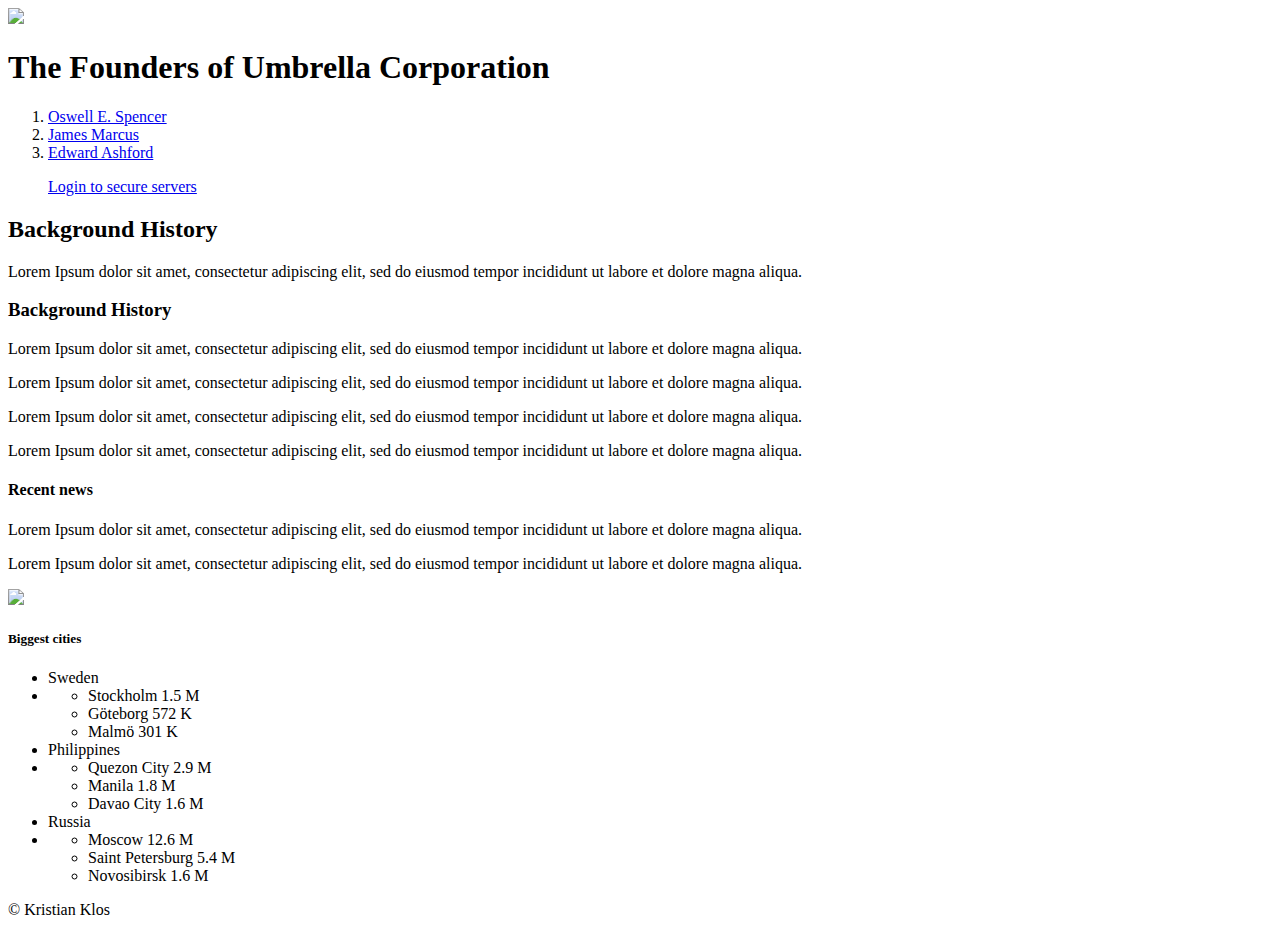
==== index.html @ 6b7d5d2f "master" ====
<!DOCTYPE html> 
<html lang"en">
    <head> 
        <meta charset="UTF-8">
        <meta name="author" content="Kristian Klos">
        <title>Umbrella Corporation</title>
    </head>
    <body>
        
        <header>
            <img
            src="https://static.wikia.nocookie.net/residentevil/images/d/d0/5423272533_52930a8827_z.jpg/revision/latest/scale-to-width-down/640?cb=20120621223608" 
            width="300"
            height="" />  
            <h1>The Founders of Umbrella Corporation</h1>
            <nav>
                <ol>
                  <li><a href="https://residentevil.fandom.com/wiki/Oswell_E._Spencer,_Earl_Spencer">Oswell E. Spencer </a></li>
                  <li><a href="https://residentevil.fandom.com/wiki/James_Marcus">James Marcus </a></li>
                  <li><a href="https://residentevil.fandom.com/wiki/Edward_Ashford,_5th_Earl_Ashford">Edward Ashford </a></li>      
                </ol>
            </nav>
                <ol>
                    <a href="login.html">Login to secure servers</a>
                </ol>
        </header>
    <section>
            <h2>Background History</h2>
            <p>Lorem Ipsum dolor sit amet, consectetur adipiscing elit, sed do eiusmod tempor incididunt ut labore et dolore magna aliqua.</p>
    </section>
    <article>
            <h3>Background History</h3>
            <p>Lorem Ipsum dolor sit amet, consectetur adipiscing elit, sed do eiusmod tempor incididunt ut labore et dolore magna aliqua.</p>
            <p>Lorem Ipsum dolor sit amet, consectetur adipiscing elit, sed do eiusmod tempor incididunt ut labore et dolore magna aliqua.</p>
            <p>Lorem Ipsum dolor sit amet, consectetur adipiscing elit, sed do eiusmod tempor incididunt ut labore et dolore magna aliqua.</p>  
            <p>Lorem Ipsum dolor sit amet, consectetur adipiscing elit, sed do eiusmod tempor incididunt ut labore et dolore magna aliqua.</p>
    </article>
    
    <article>

            <h4>Recent news</h4>
            <p>Lorem Ipsum dolor sit amet, consectetur adipiscing elit, sed do eiusmod tempor incididunt ut labore et dolore magna aliqua.</p>
            <p>Lorem Ipsum dolor sit amet, consectetur adipiscing elit, sed do eiusmod tempor incididunt ut labore et dolore magna aliqua.</p>
                <img src="REPaper.jpg" 
                width="300"
                height="" />  

    </article>  
    <aside>

            <h5>Biggest cities</h5>
        <ul>
            <li>Sweden</li>
            <li>
                <ul>
                    <li>Stockholm 1.5 M</li>
                    <li>Göteborg 572 K</li>
                    <li>Malmö 301 K</li>
                </ul>
            </li>
                <li>Philippines</li>
            <li>
                <ul>
                    <li>Quezon City 2.9 M</li>
                    <li>Manila 1.8 M</li>
                    <li>Davao City 1.6 M</li>
                </ul>
        </li>
            <li>Russia</li>
        <li>
                <ul>
                    <li>Moscow 12.6 M</li>
                    <li>Saint Petersburg 5.4 M</li>
                    <li>Novosibirsk 1.6 M</li>
                </ul>
            </li>
        </ul>

    </aside>
        <footer><span>&copy; Kristian Klos</span></footer>
    </body>
</html>
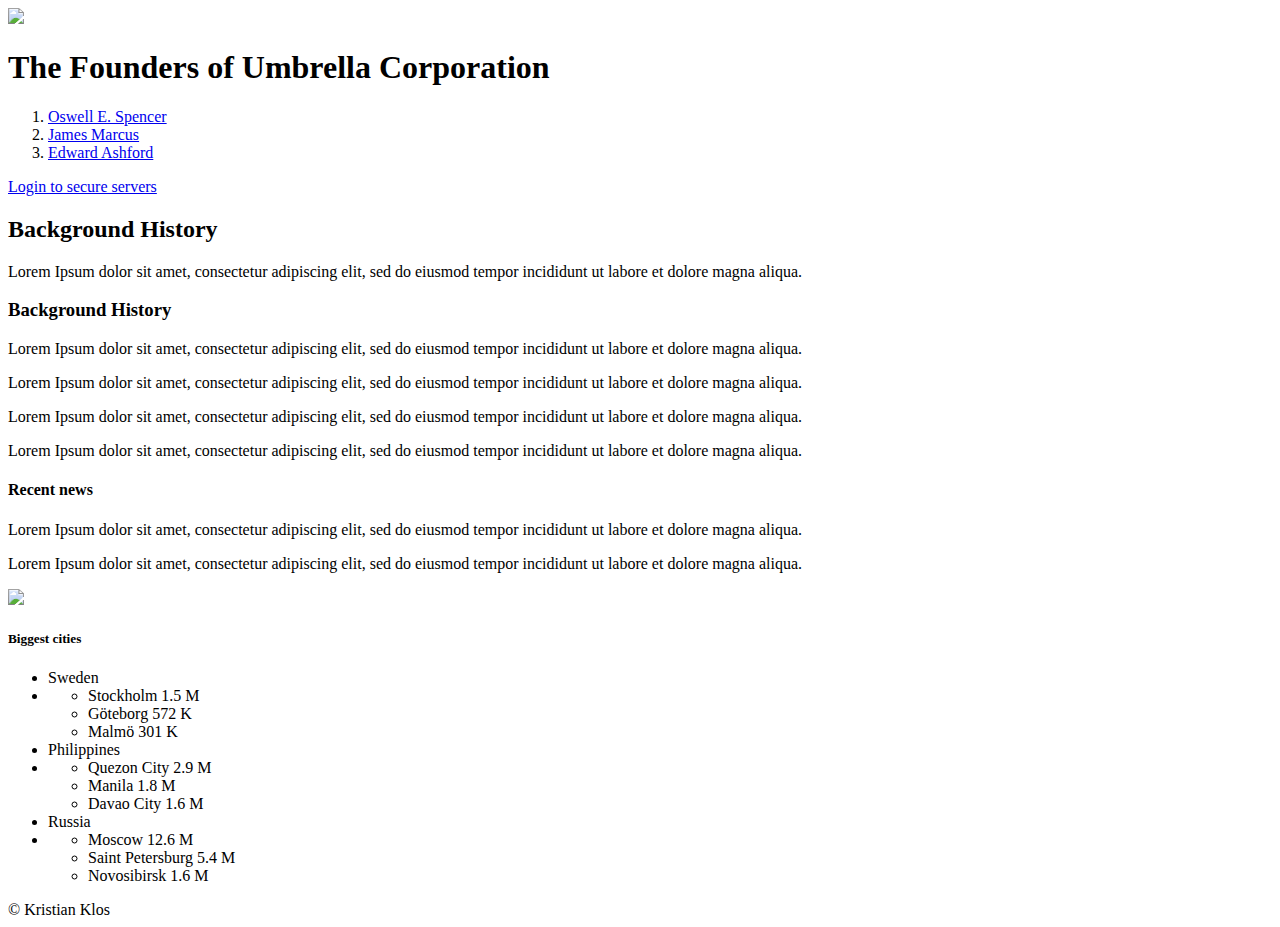
==== commit 3590ff0c: "master" ====
--- a/index.html
+++ b/index.html
@@ -1,5 +1,4 @@
-<!DOCTYPE html> 
-<html lang"en">
+<!DOCTYPE html>
     <head> 
         <meta charset="UTF-8">
         <meta name="author" content="Kristian Klos">
@@ -8,10 +7,10 @@
     <body>
         
         <header>
+
             <img
             src="https://static.wikia.nocookie.net/residentevil/images/d/d0/5423272533_52930a8827_z.jpg/revision/latest/scale-to-width-down/640?cb=20120621223608" 
-            width="300"
-            height="" />  
+            width="300" />  
             <h1>The Founders of Umbrella Corporation</h1>
             <nav>
                 <ol>
@@ -20,20 +19,23 @@
                   <li><a href="https://residentevil.fandom.com/wiki/Edward_Ashford,_5th_Earl_Ashford">Edward Ashford </a></li>      
                 </ol>
             </nav>
-                <ol>
                     <a href="login.html">Login to secure servers</a>
-                </ol>
+
         </header>
     <section>
+
             <h2>Background History</h2>
             <p>Lorem Ipsum dolor sit amet, consectetur adipiscing elit, sed do eiusmod tempor incididunt ut labore et dolore magna aliqua.</p>
+
     </section>
     <article>
+
             <h3>Background History</h3>
             <p>Lorem Ipsum dolor sit amet, consectetur adipiscing elit, sed do eiusmod tempor incididunt ut labore et dolore magna aliqua.</p>
             <p>Lorem Ipsum dolor sit amet, consectetur adipiscing elit, sed do eiusmod tempor incididunt ut labore et dolore magna aliqua.</p>
             <p>Lorem Ipsum dolor sit amet, consectetur adipiscing elit, sed do eiusmod tempor incididunt ut labore et dolore magna aliqua.</p>  
             <p>Lorem Ipsum dolor sit amet, consectetur adipiscing elit, sed do eiusmod tempor incididunt ut labore et dolore magna aliqua.</p>
+
     </article>
     
     <article>
@@ -42,8 +44,7 @@
             <p>Lorem Ipsum dolor sit amet, consectetur adipiscing elit, sed do eiusmod tempor incididunt ut labore et dolore magna aliqua.</p>
             <p>Lorem Ipsum dolor sit amet, consectetur adipiscing elit, sed do eiusmod tempor incididunt ut labore et dolore magna aliqua.</p>
                 <img src="REPaper.jpg" 
-                width="300"
-                height="" />  
+                width="300" />  
 
     </article>  
     <aside>
@@ -77,7 +78,7 @@
         </ul>
 
     </aside>
-        <footer><span>&copy; Kristian Klos</span></footer>
+    <footer><span>&copy; Kristian Klos</span></footer>
     </body>
 </html>
 
